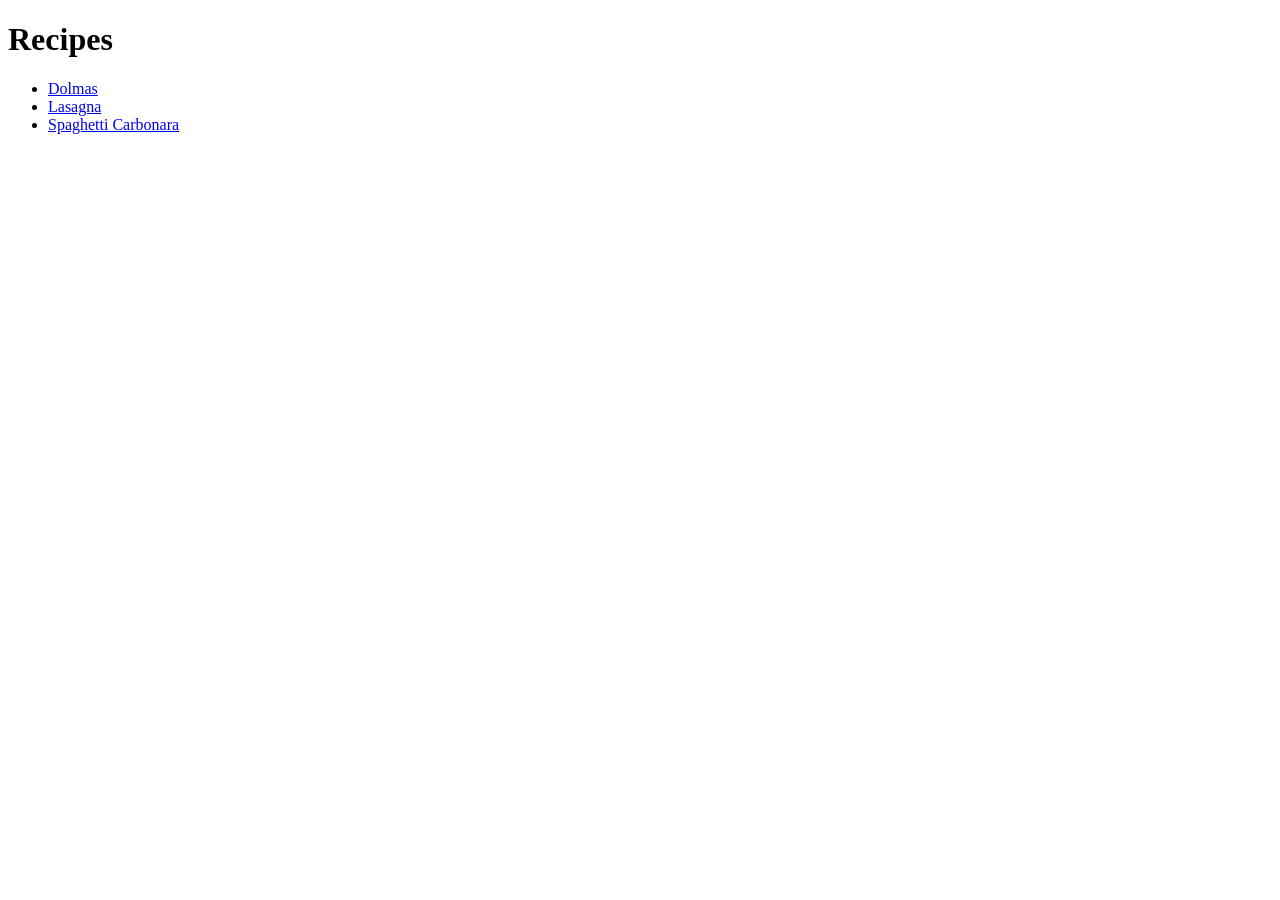
==== index.html @ d715f1a2 "Create the basis of the project Added index.html file, as well as files for three recipe pages. An u" ====
<!DOCTYPE html>
<html lang="en">
<head>
    <meta charset="UTF-8">
    <meta name="viewport" content="width=device-width, initial-scale=1.0">
    <title>Recipes</title>
</head>
<body>
    <p><h1>Recipes</h1></p>
    <ul>
        <li><a href="./pages/dolmas.html">Dolmas</a></li>
        <li><a href="./pages/lasagna.html">Lasagna</a></li>
        <li><a href="./pages/spaghetti-carbonara.html">Spaghetti Carbonara</a></li>
    </ul>
</body>
</html>
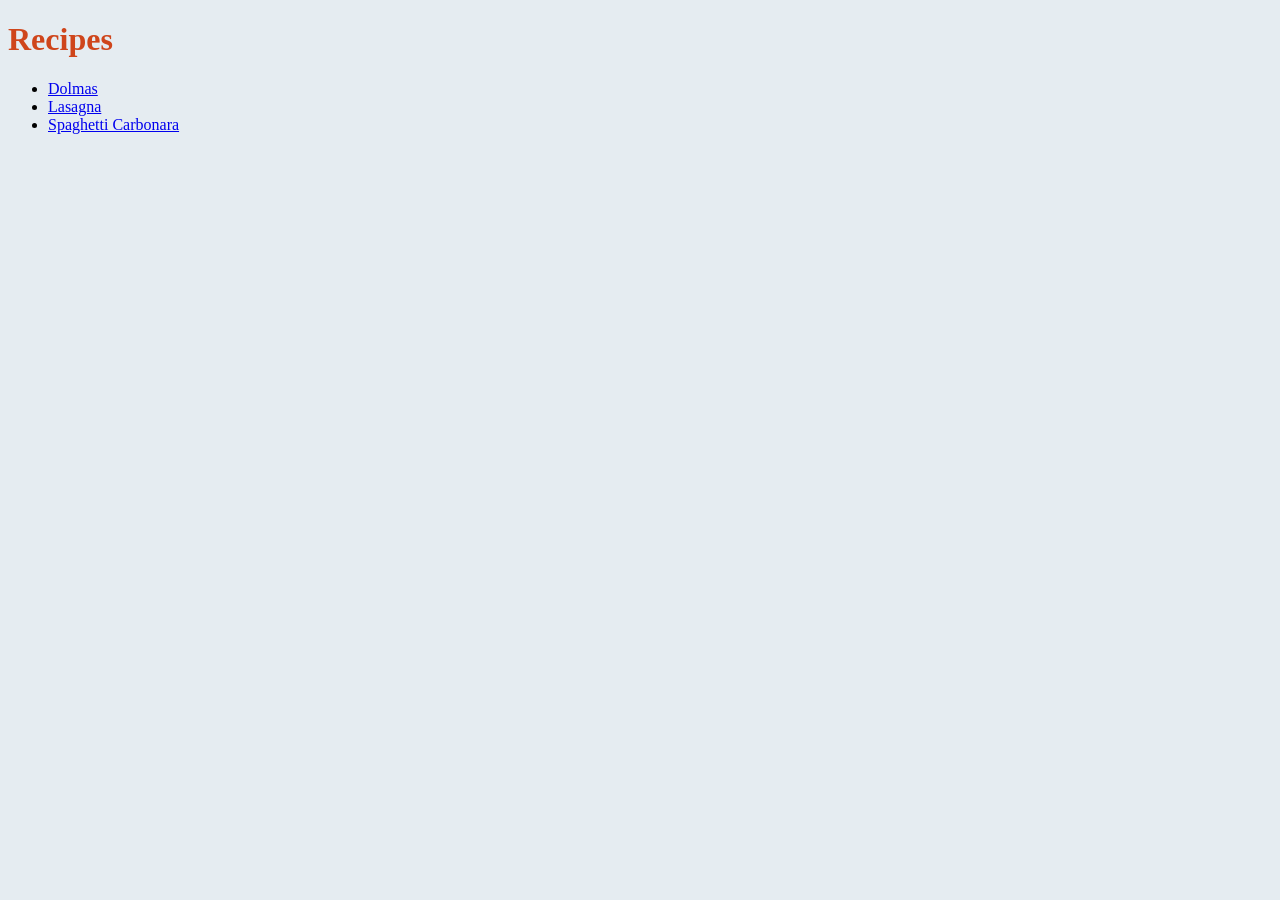
==== commit dd958b45: "add style" ====
--- a/index.html
+++ b/index.html
@@ -4,9 +4,10 @@
     <meta charset="UTF-8">
     <meta name="viewport" content="width=device-width, initial-scale=1.0">
     <title>Recipes</title>
+    <link rel="stylesheet" href="styles.css">
 </head>
 <body>
-    <p><h1>Recipes</h1></p>
+    <h1>Recipes</h1>
     <ul>
         <li><a href="./pages/dolmas.html">Dolmas</a></li>
         <li><a href="./pages/lasagna.html">Lasagna</a></li>
--- a/styles.css
+++ b/styles.css
@@ -0,0 +1,33 @@
+h1 {
+    color: rgb(207, 69, 27);
+}
+
+h2 {
+    color: rgb(207, 69, 27);
+}
+
+.flex-container {
+    display: flex;
+  }
+  
+  .flex-container div {
+    background: rgb(242, 219, 200);
+    border: 2px solid rgb(207, 69, 27);
+    margin: 10px;
+    padding: 5px;
+    flex: 1;
+    text-align: center;
+  }
+
+  body {
+    background-color: rgb(229, 236, 241);
+  }
+
+  img {
+    display: block; 
+    margin: 0 auto;
+  }
+
+  p {
+    color: rgb(56, 19, 12);
+  }
